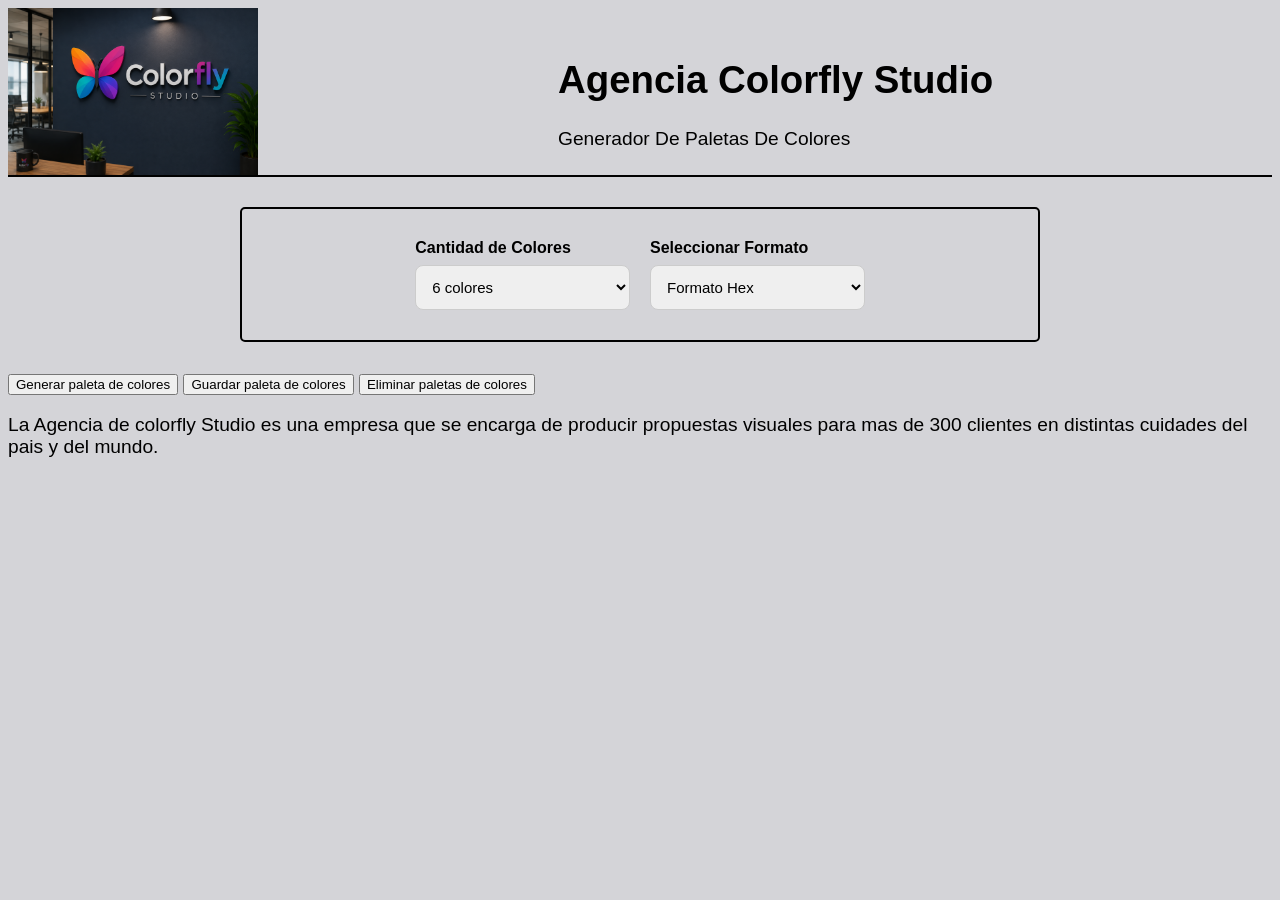
==== indux.html @ 1c95bfbf "se agredo un cuadrodo al los elementos de configuracion" ====
<!DOCTYPE html>
<html lang="en">
<head>
    <meta charset="UTF-8">
    <meta name="viewport" content="width=device-width, initial-scale=1.0">
    <title>Generador de paletas</title>
    <link rel="stylesheet" href="./CSS/styles.css">
</head>

<body>
    <main class="contenedor">
         
        <header class="titulo">
            <img src="assets/img/Colorfly-Studio.png.png" alt="foto" width="300"/>
            
            <div class="texto">
                <h1 class="tituloPrincipal">Agencia Colorfly Studio</h1>
                <p1>Generador De Paletas De Colores</p1>
            </div>
            
        </header>

        <div class="configuracion">
           <section class="opciones">
             <label for="cantidad">Cantidad de Colores </label>
              
              <select id="cantidad">
                <option value="6"> 6 colores </option>
                <option value="8"> 8 colores </option>
                <option value="9"> 9 colores </option>
              </select>

            </section>

           <section class="formato">
             <label for="formato">Seleccionar Formato</label>
             <select id="formato">
                <option value="hex"> Formato Hex </option>
                <option value="rgba"> Formato Rgba </option>
             </select>
           </section>
        </div>

        <div class="borones">
         <button class="generar">Generar paleta de colores </button>
         <button class="guardar"> Guardar paleta de colores </button>
         <button class="eliminar"> Eliminar paletas de colores </button>
        </div>
    </main>

    <footer>
        <p>La Agencia de colorfly Studio es una empresa que se encarga de producir
            propuestas visuales para mas de 300 clientes en distintas cuidades del pais y del mundo. 
        </p>
    </footer>

</body>
</html>
---- CSS/styles.css ----
*{
  box-sizing: border-box;
}

html{
    font-style: 100%;
}

/* variables */ 

:root{
  /*colores para el general del body*/
 --color-fondo: hsl(240, 4%, 46%);
 --color-fondo-claro:  hsl(240, 5%, 84%);
 --color-fondo-oscuro: hsl(240, 4%, 16%); 
 
 /* colores para el titulo*/
 --color-header: hsl(216, 100%, 58%) ;
 --color-header-claro: ;
 --color-header-oscuro: ;
 
 /*colores neutros texto*/
 --color-texto: ;
 --color-texto-claro: ;
  
 /* espacios */
 --espacio-xs: 0.5rem;
 --espacio-sm: 1rem;
 --espacio-md: 1.5rem;
 --espacio-lg: 2rem;
 --espacio-xl: 3rem;

 /* bordes */
 --borde-sm: 0.5rem;
 --borde-md: 0.75rem;
 --borde-lg: 1rem;
}

body{
 font-family: Arial, Helvetica, sans-serif;
 font-size: 1.2rem;
 background-color: var(--color-fondo-claro);
 
}
/* header */
header{
    border-bottom: 2px solid black;
}
.titulo{
    display: flex;
    align-items: center;
    gap: 300px;
}

.titulo img{
 width: 250px;
}

.texto{
    display: flex;
    flex-direction: column;
}
/* damos forma a la parte de formato y cantidad de colores */
.configuracion{
    display: flex;
    gap: 20px;
    margin-bottom: 20px;
    justify-content: center;
    align-items: center;
    border: 2px solid black;
    border-radius: 5px;
    padding: 30px;
    width: 800px;
    margin: 30px auto;
}

.opciones{
    display: flex;
    flex-direction: column;
    gap: 8px;
    flex: 0.3;
}

.formato{
    display: flex;
    flex-direction: column;
    gap: 8px;
    flex: 0.3;
}

label{
    font-size: 16px;
    font-weight: bold;
}

select{
    padding: 12px;
    border: 1px solid #ccc;
    border-radius: 8px;
    font-size: 15px;
    cursor: pointer;
}
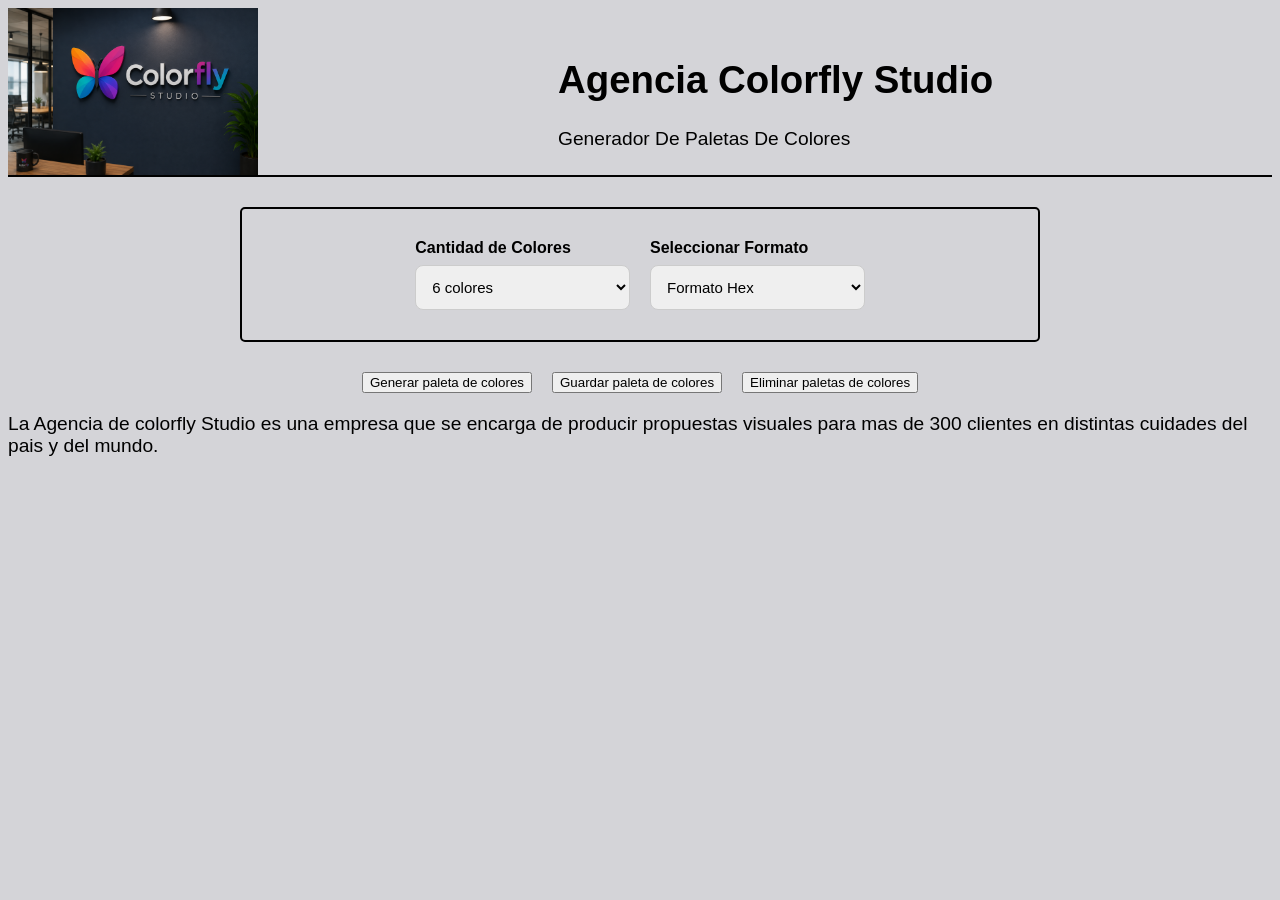
==== commit 3a0bea7c: "se le da forma a los botones en css" ====
--- a/indux.html
+++ b/indux.html
@@ -41,7 +41,7 @@
            </section>
         </div>
 
-        <div class="borones">
+        <div class="botones">
          <button class="generar">Generar paleta de colores </button>
          <button class="guardar"> Guardar paleta de colores </button>
          <button class="eliminar"> Eliminar paletas de colores </button>
--- a/CSS/styles.css
+++ b/CSS/styles.css
@@ -101,3 +101,11 @@
     cursor: pointer;
 }
 
+.botones{
+    display: flex;
+    gap: 20px;
+    margin-bottom: 20px;
+    justify-content: center;
+    align-items: center;
+    
+}
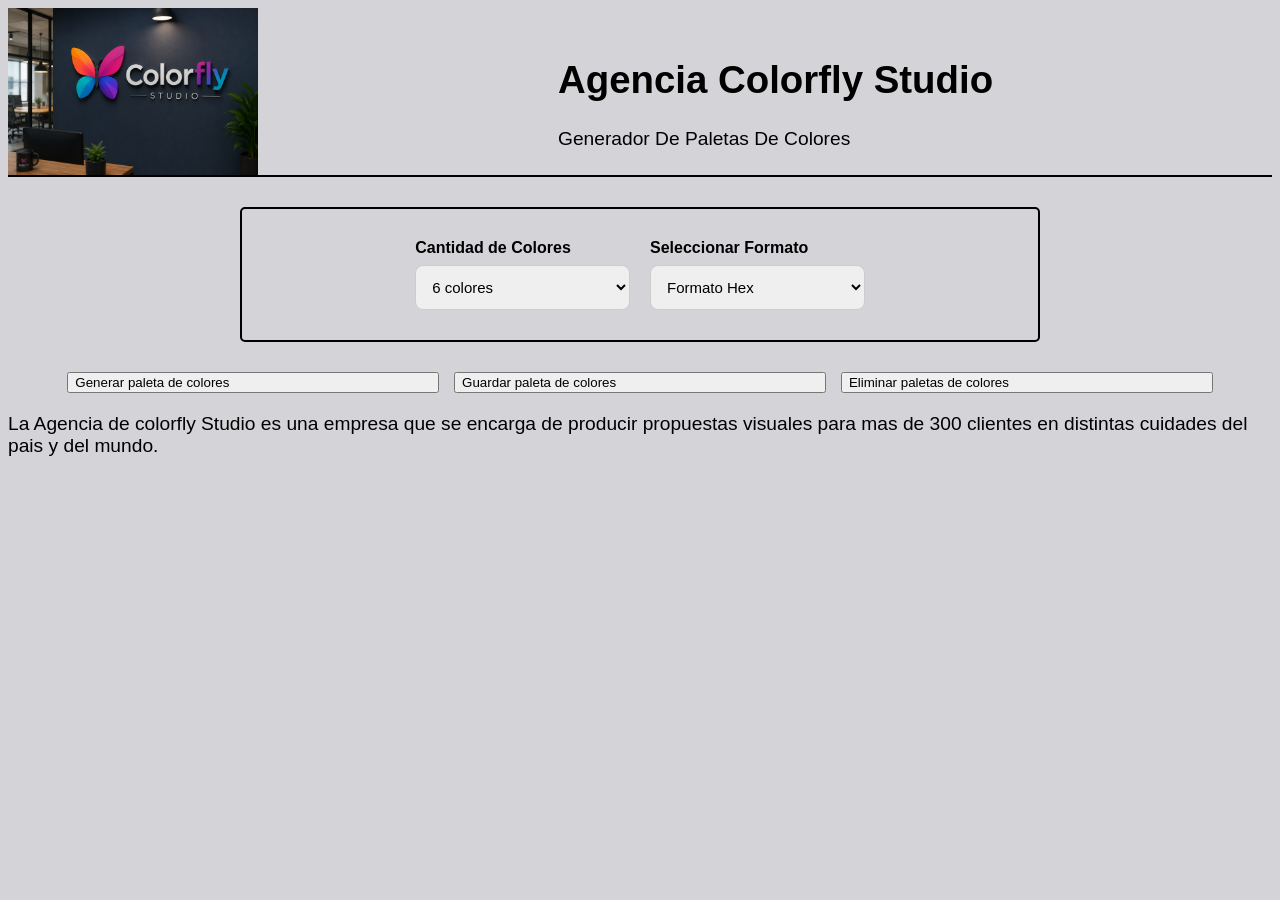
==== commit 623d1900: "se modifico en css la parte de .botones" ====
--- a/indux.html
+++ b/indux.html
@@ -46,6 +46,8 @@
          <button class="guardar"> Guardar paleta de colores </button>
          <button class="eliminar"> Eliminar paletas de colores </button>
         </div>
+
+        <section class="generador"></section>
     </main>
 
     <footer>
--- a/CSS/styles.css
+++ b/CSS/styles.css
@@ -103,9 +103,30 @@
 
 .botones{
     display: flex;
-    gap: 20px;
+    gap: 15px;
     margin-bottom: 20px;
+    margin-top: 25px;
     justify-content: center;
     align-items: center;
-    
+}
+
+.generar{
+    display: flex;
+    flex-direction: column;
+    gap: 5px;
+    flex: 0.3;
+}
+
+.guardar{
+    display: flex;
+    flex-direction: column;
+    gap: 5px;
+    flex: 0.3;
+}
+
+.eliminar{
+    display: flex;
+    flex-direction: column;
+    gap: 5px;
+    flex: 0.3;
 }
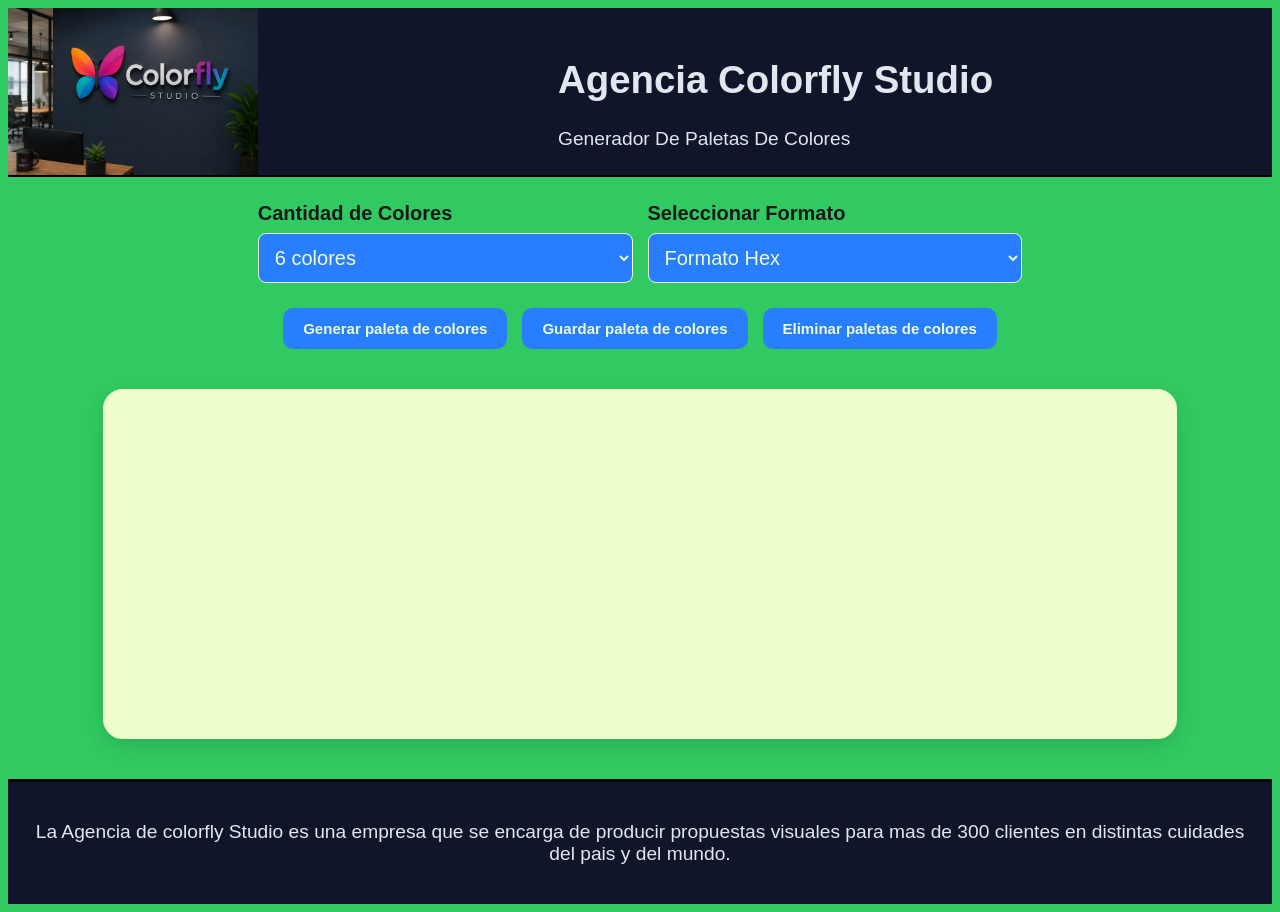
==== commit 362db8db: "anclar colores.js a mi html, pobrar con un hola mundo" ====
--- a/indux.html
+++ b/indux.html
@@ -56,5 +56,6 @@
         </p>
     </footer>
 
+    <script src="./colores.js"></script>
 </body>
 </html>
--- a/CSS/styles.css
+++ b/CSS/styles.css
@@ -10,18 +10,18 @@
 
 :root{
   /*colores para el general del body*/
- --color-fondo: hsl(240, 4%, 46%);
- --color-fondo-claro:  hsl(240, 5%, 84%);
- --color-fondo-oscuro: hsl(240, 4%, 16%); 
+ --color-fondo: hsl(139, 61%, 49%);
+ --color-fondo-primario:  hsl(156, 65%, 51  %);
+ --color-fondo-oscuro: hsl(223, 48%, 11%); 
  
  /* colores para el titulo*/
- --color-header: hsl(216, 100%, 58%) ;
- --color-header-claro: ;
- --color-header-oscuro: ;
- 
- /*colores neutros texto*/
- --color-texto: ;
- --color-texto-claro: ;
+ --color-titulo: hsl(240, 4%, 16%);
+ --color-titulo-claro: hsl(214, 32%, 91%);
+ --color-titulo-oscuro: hsl(240, 6%, 10%);
+
+ /* colore para botones */
+ --color-boton: hsl(79, 89%, 89%);
+ --color-boton-fondo: hsl( 216, 100%, 58%);
   
  /* espacios */
  --espacio-xs: 0.5rem;
@@ -39,7 +39,7 @@
 body{
  font-family: Arial, Helvetica, sans-serif;
  font-size: 1.2rem;
- background-color: var(--color-fondo-claro);
+ background-color: var(--color-fondo);
  
 }
 /* header */
@@ -50,28 +50,28 @@
     display: flex;
     align-items: center;
     gap: 300px;
+    background-color: var(--color-fondo-oscuro);
 }
 
 .titulo img{
  width: 250px;
 }
 
-.texto{
+.texto,
+h1,
+p1{
     display: flex;
     flex-direction: column;
+    color: var(--color-titulo-claro);
 }
 /* damos forma a la parte de formato y cantidad de colores */
 .configuracion{
     display: flex;
-    gap: 20px;
+    gap: 15px;
     margin-bottom: 20px;
+    margin-top: 25px;
     justify-content: center;
     align-items: center;
-    border: 2px solid black;
-    border-radius: 5px;
-    padding: 30px;
-    width: 800px;
-    margin: 30px auto;
 }
 
 .opciones{
@@ -89,16 +89,19 @@
 }
 
 label{
-    font-size: 16px;
+    font-size: 20px;
     font-weight: bold;
+    color: var(--color-titulo-oscuro);
 }
 
 select{
     padding: 12px;
-    border: 1px solid #ccc;
+    border: 1px solid var(--color-boton);
     border-radius: 8px;
-    font-size: 15px;
+    font-size: 20px;
     cursor: pointer;
+    background-color: var(--color-boton-fondo);
+    color: var(--color-boton);
 }
 
 .botones{
@@ -110,23 +113,57 @@
     align-items: center;
 }
 
+.botones button{
+    padding: 12px 20px;
+    border: none;
+    border-radius: 10px;
+    font-size: 15px;
+    font-weight: bold;
+    cursor: pointer;
+    transition: 0.3s;
+
+}
+
 .generar{
-    display: flex;
-    flex-direction: column;
-    gap: 5px;
-    flex: 0.3;
+    background-color: var(--color-boton-fondo);
+    color: var(--color-boton);
 }
 
 .guardar{
-    display: flex;
-    flex-direction: column;
-    gap: 5px;
-    flex: 0.3;
+    background-color: var(--color-boton-fondo);
+    color: var(--color-boton);
 }
 
 .eliminar{
+  background-color: var(--color-boton-fondo);
+  color: var(--color-boton);
+}
+
+/*donde se va a mostrar los colores*/
+.generador {
+    width: 85%;
+    min-height: 350px;
+    margin: 40px auto;
+    padding: 30px;
+
+    background-color: var(--color-boton);
+
+    border: 2px solid var(--color-boton);
+    border-radius: 20px;
+
+    box-shadow: 0 8px 20px rgba(0, 0, 0, 0.12);
+
     display: flex;
     flex-direction: column;
-    gap: 5px;
-    flex: 0.3;
+    justify-content: center;
+    align-items: center;
+}   
+
+footer{
+    background-color: var(--color-fondo-oscuro);
+    color: var(--color-titulo-claro);
+    text-align:center;
+    padding: 20px;
+    margin-top: 15px;
+    border-top: 3px solid black;
 }
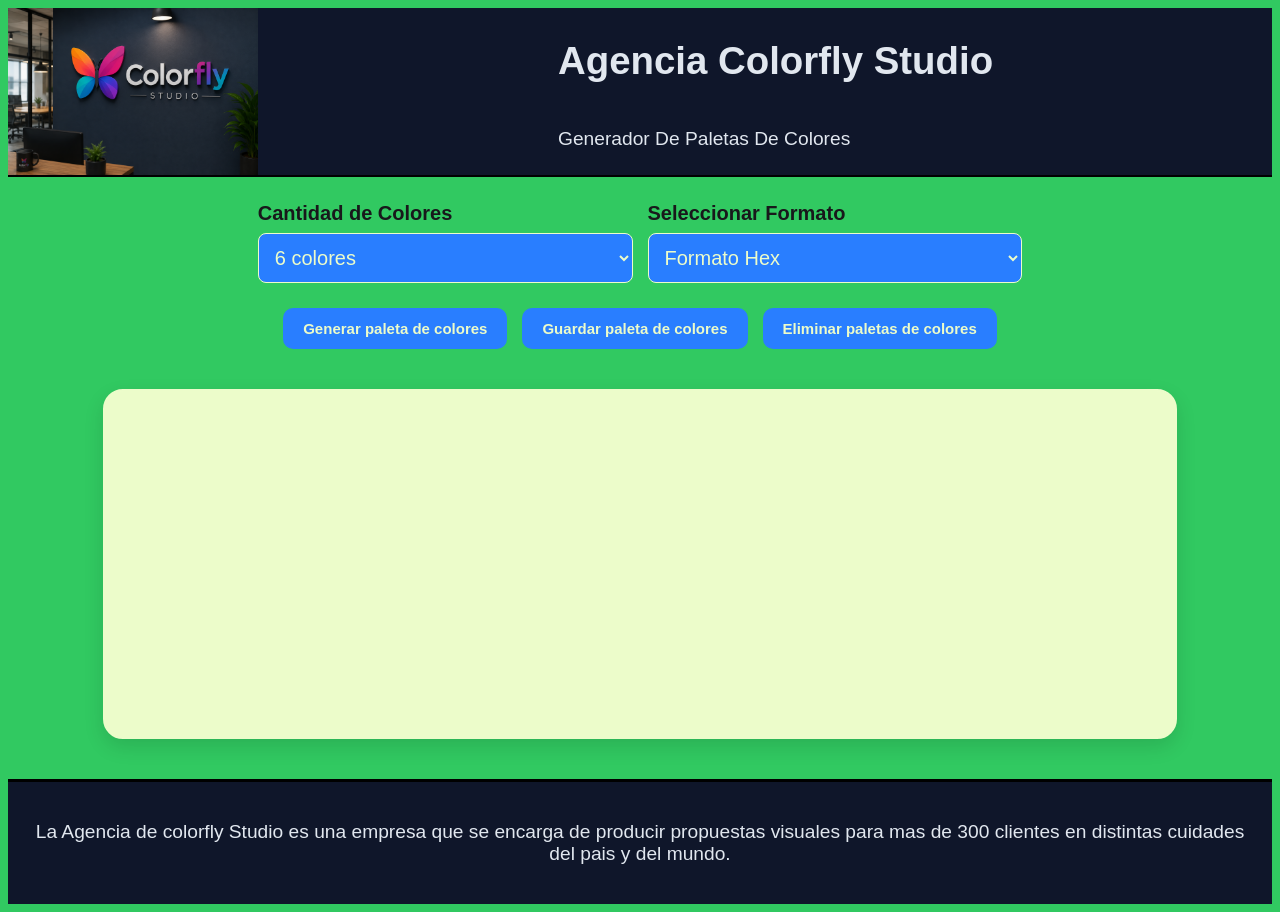
==== commit 26d58e4c: "errores de tipeos corregidos" ====
--- a/indux.html
+++ b/indux.html
@@ -15,7 +15,7 @@
             
             <div class="texto">
                 <h1 class="tituloPrincipal">Agencia Colorfly Studio</h1>
-                <p1>Generador De Paletas De Colores</p1>
+                <p>Generador De Paletas De Colores</p>
             </div>
             
         </header>
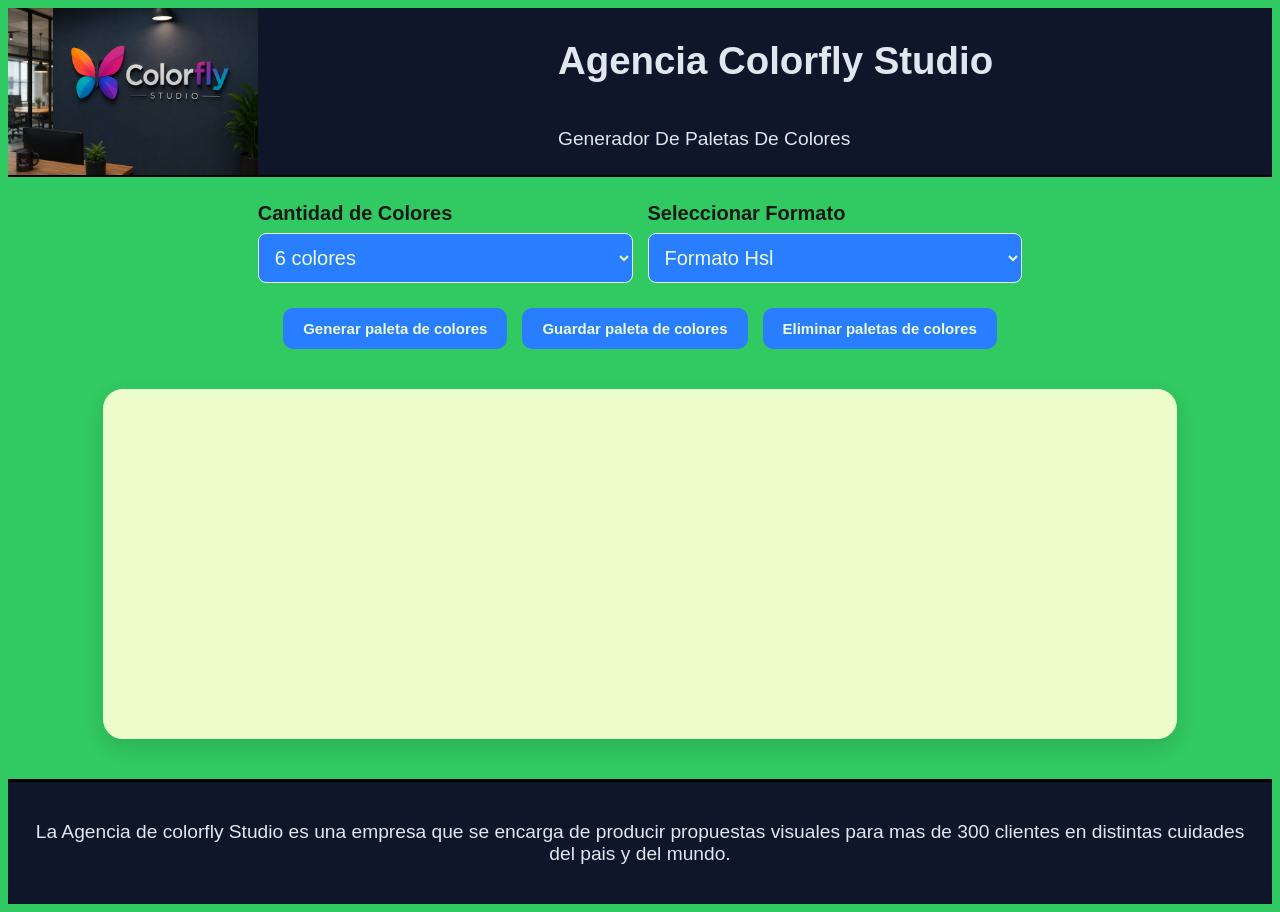
==== commit 83d7266e: "cambio de formato, en el id formato" ====
--- a/indux.html
+++ b/indux.html
@@ -35,8 +35,8 @@
            <section class="formato">
              <label for="formato">Seleccionar Formato</label>
              <select id="formato">
-                <option value="hex"> Formato Hex </option>
-                <option value="rgba"> Formato Rgba </option>
+                <option value="hsl"> Formato Hsl </option>
+                <option value="hex/rgba"> Formato Hex/Rgba </option>
              </select>
            </section>
         </div>
--- a/CSS/styles.css
+++ b/CSS/styles.css
@@ -3,7 +3,7 @@
 }
 
 html{
-    font-style: 100%;
+    font-size: 100%;
 }
 
 /* variables */ 
@@ -11,7 +11,7 @@
 :root{
   /*colores para el general del body*/
  --color-fondo: hsl(139, 61%, 49%);
- --color-fondo-primario:  hsl(156, 65%, 51  %);
+ --color-fondo-primario:  hsl(156, 65%, 51%);
  --color-fondo-oscuro: hsl(223, 48%, 11%); 
  
  /* colores para el titulo*/
@@ -154,9 +154,29 @@
     box-shadow: 0 8px 20px rgba(0, 0, 0, 0.12);
 
     display: flex;
-    flex-direction: column;
+    flex-wrap: wrap;
     justify-content: center;
     align-items: center;
+    gap: 20px;
+}
+
+.color {
+    width: 150px;
+    height: 150px;
+
+    border-radius: 15px;
+
+    display: flex;
+    justify-content: center;
+    align-items: center;
+
+    color: var(--color-boton);
+    font-size: 16px;
+    font-weight: bold;
+
+    box-shadow: 0 5px 15px rgba(0, 0, 0, 0.2);
+
+    text-shadow: 1px 1px 3px black;
 }   
 
 footer{
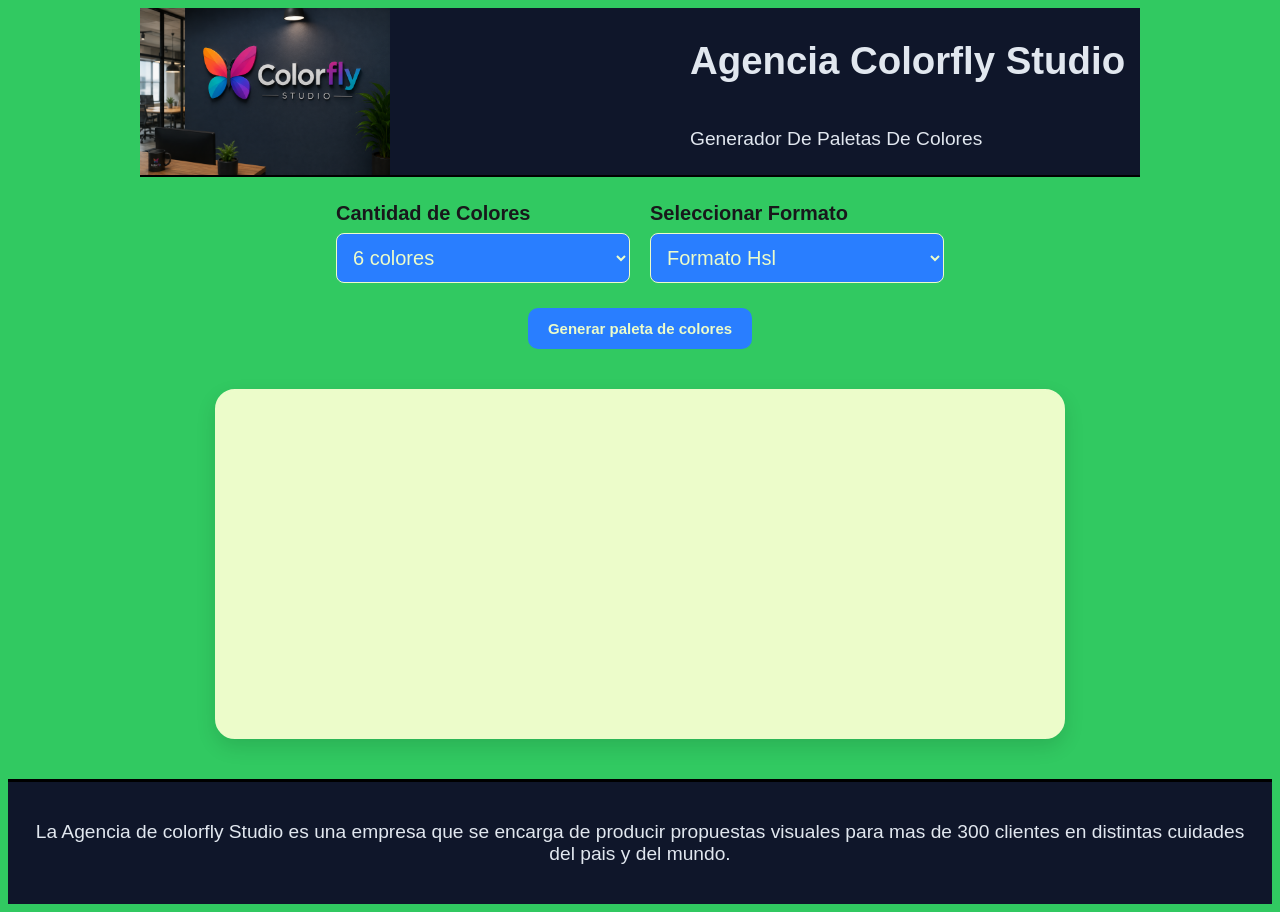
==== commit 913314d7: "sacar botones de guardar y eliminar" ====
--- a/indux.html
+++ b/indux.html
@@ -36,15 +36,14 @@
              <label for="formato">Seleccionar Formato</label>
              <select id="formato">
                 <option value="hsl"> Formato Hsl </option>
-                <option value="hex/rgba"> Formato Hex/Rgba </option>
+                <option value="hex"> Formato Hex</option>
+                <option value="rgba"> Formato Rgba </option>
              </select>
            </section>
         </div>
 
         <div class="botones">
          <button class="generar">Generar paleta de colores </button>
-         <button class="guardar"> Guardar paleta de colores </button>
-         <button class="eliminar"> Eliminar paletas de colores </button>
         </div>
 
         <section class="generador"></section>
--- a/CSS/styles.css
+++ b/CSS/styles.css
@@ -65,9 +65,15 @@
     color: var(--color-titulo-claro);
 }
 /* damos forma a la parte de formato y cantidad de colores */
+.contenedor{
+ width: 90%;
+ max-width: 1000px;
+ margin: auto;
+}
+
 .configuracion{
     display: flex;
-    gap: 15px;
+    gap: 20px;
     margin-bottom: 20px;
     margin-top: 25px;
     justify-content: center;
